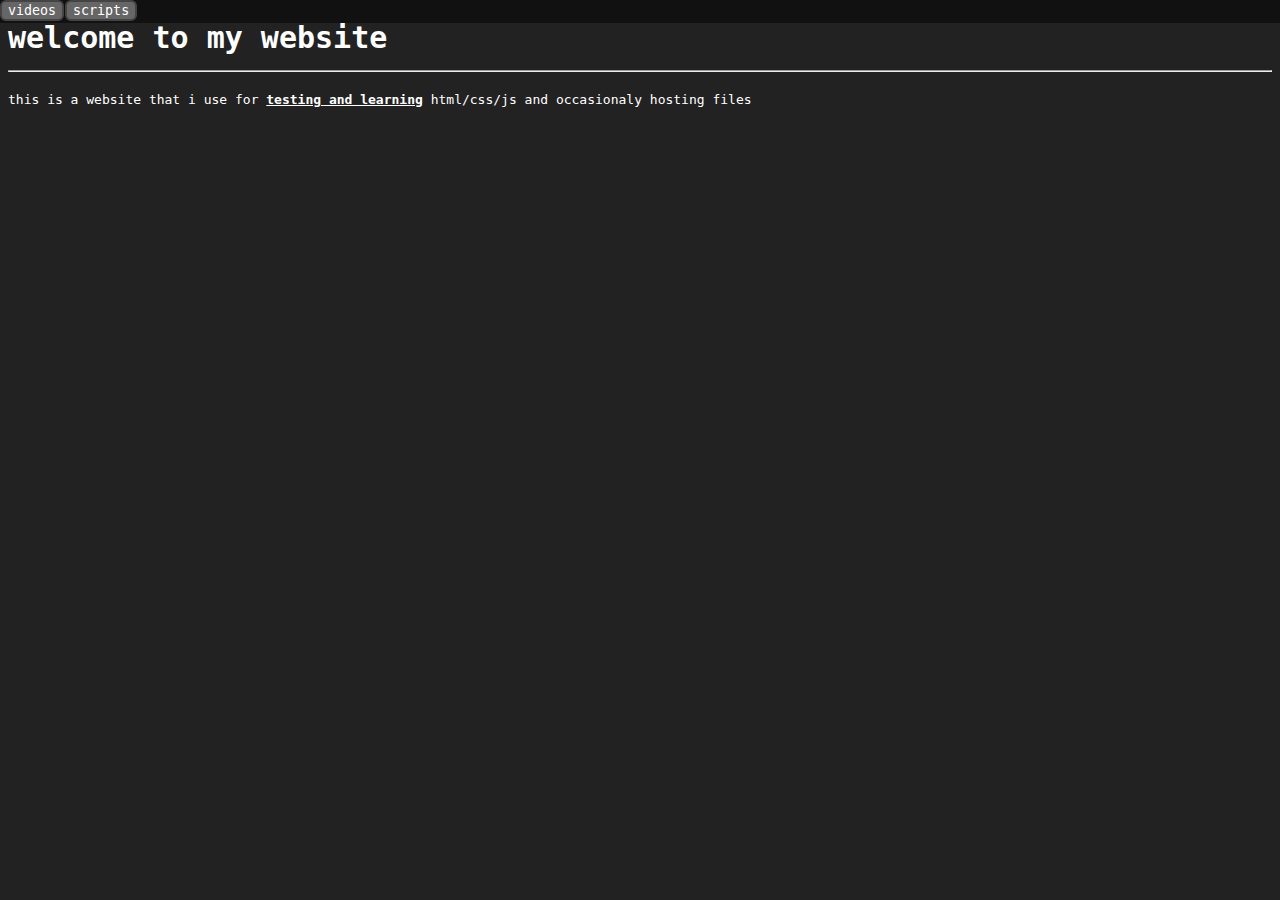
==== index.html @ 98463e0c "commit" ====
<!DOCTYPE html>
<meta name="viewport" content="width=device-width, initial-scale=1">
<meta charset="UTF-8">
<html>
	<link rel="stylesheet" href="style.css">
	<head>
		<body>
			<h1 font-size="20">welcome to my website<hr></h1>
			<p>this is a website that i use for <strong><u>testing and learning</u></strong> html/css/js and occasionaly hosting files</p>
			<div id="top-bar"></div>
			<a href=/test-website/videos.html id=top-button-left><button>videos</button></a>
			<a href=/test-website/scripts.html id=top-button-right><button>scripts</button></a>
		</body>
	</head>
</html>
---- style.css ----
body {
    background-color: #222222;
}
p {
    color: white;
    font-family: monospace;
}
h1 {
    color: white;
    font-family: monospace;
    font-size: 30px;
}
button {
    font-family: monospace;
    background-color: #666666;
    border: 2px solid #444444;
    color: white;
    border-radius: 6px;
}
#top-button-right {
    position: fixed;
    top: 0px;
    left: 65px;
}
#top-button-left {
    position: fixed;
    top: 0px;
    left: 0px;
}
#top-bar {
    position: fixed;
    width: 100%;
    height: 22.5px;
    top: 0%;
    left: 0%;
    background-color: #111111;
}
.music-border {
    border-color: #00AA00;
    border-width: 5px;
    border-style: solid;
    margin: -10px 10px 10px -5px;
}
.green-border {
    border-color: #00AA00;
    border-width: 10px;
    border-style: solid;
}
#title {
    border-color: #00AA00;
    border-width: 10px;
    border-style: solid;
    margin: 0% 39% 0% 39%;
    font-size: 15px;
}
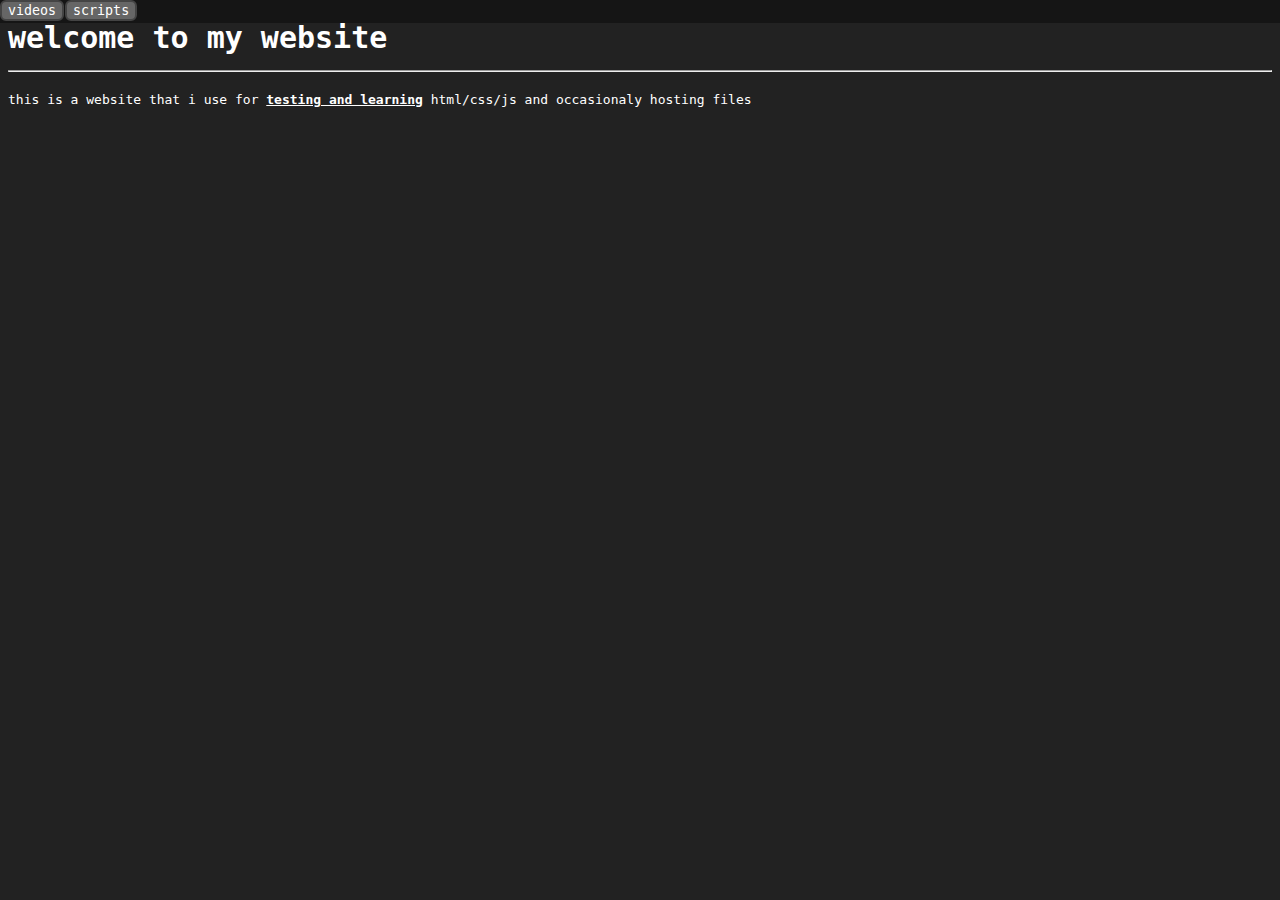
==== commit ce05f333: "commit" ====
--- a/index.html
+++ b/index.html
@@ -1,9 +1,9 @@
 <!DOCTYPE html>
-<meta name="viewport" content="width=device-width, initial-scale=1">
-<meta charset="UTF-8">
 <html>
 	<link rel="stylesheet" href="style.css">
 	<head>
+		<meta name="viewport" content="width=device-width, initial-scale=1">
+  		<meta charset="UTF-8">
 		<body>
 			<h1 font-size="20">welcome to my website<hr></h1>
 			<p>this is a website that i use for <strong><u>testing and learning</u></strong> html/css/js and occasionaly hosting files</p>
@@ -12,4 +12,4 @@
 			<a href=/test-website/scripts.html id=top-button-right><button>scripts</button></a>
 		</body>
 	</head>
-</html>
+</html>--- a/style.css
+++ b/style.css
@@ -34,6 +34,7 @@
     top: 0%;
     left: 0%;
     background-color: #111111;
+    opacity: 0.75;
 }
 .music-border {
     border-color: #00AA00;
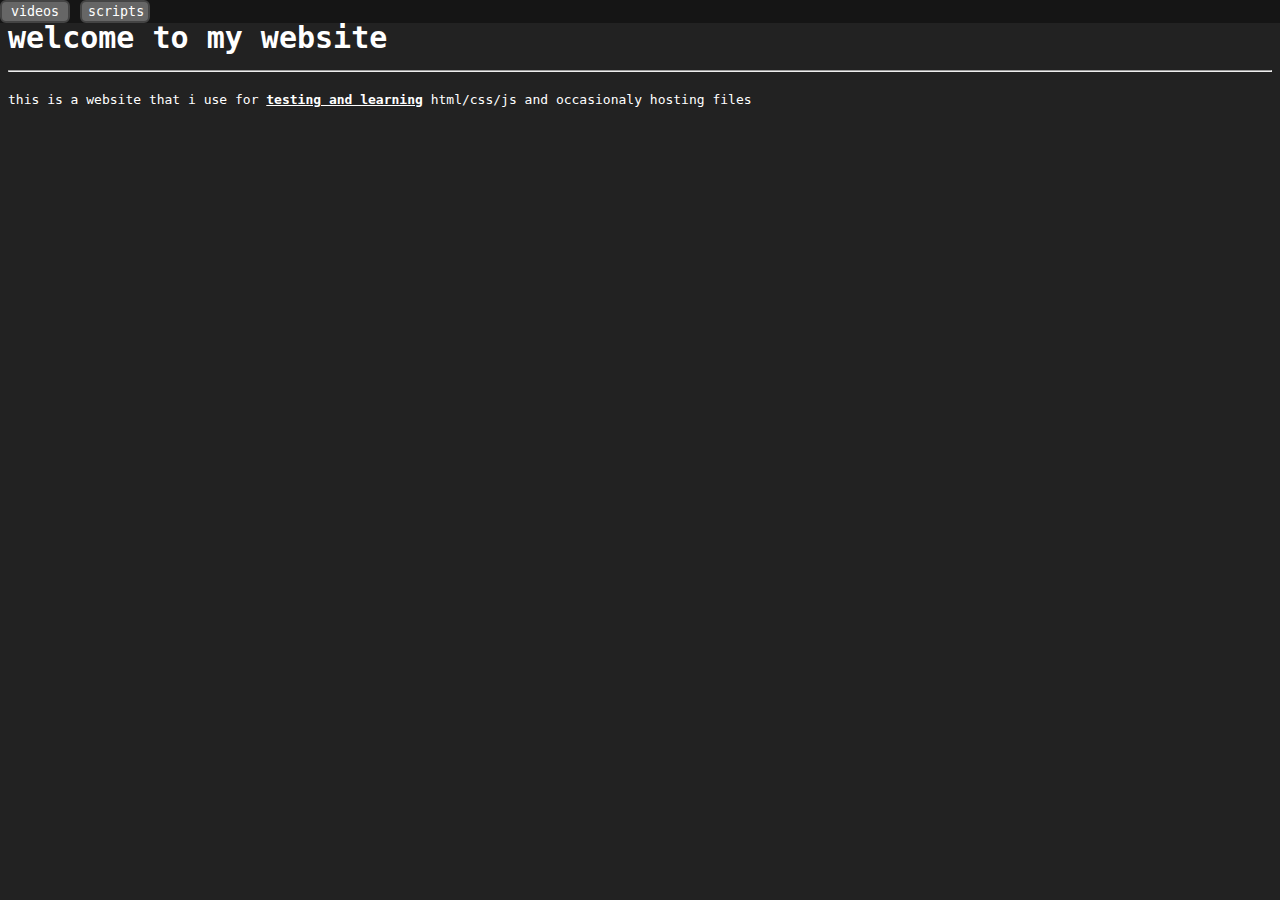
==== commit a04c0b1b: "commit" ====
--- a/index.html
+++ b/index.html
@@ -1,15 +1,18 @@
 <!DOCTYPE html>
 <html>
-	<link rel="stylesheet" href="style.css">
 	<head>
 		<meta name="viewport" content="width=device-width, initial-scale=1">
   		<meta charset="UTF-8">
-		<body>
-			<h1 font-size="20">welcome to my website<hr></h1>
-			<p>this is a website that i use for <strong><u>testing and learning</u></strong> html/css/js and occasionaly hosting files</p>
+		<link rel="stylesheet" href="style.css">
+		<title>Home</title>
+	</head>
+	<body>
+		<h1 font-size="20">welcome to my website<hr></h1>
+		<p>this is a website that i use for <strong><u>testing and learning</u></strong> html/css/js and occasionaly hosting files</p>	
+		<div>
 			<div id="top-bar"></div>
 			<a href=/test-website/videos.html id=top-button-left><button>videos</button></a>
 			<a href=/test-website/scripts.html id=top-button-right><button>scripts</button></a>
-		</body>
-	</head>
+		</div>
+	</body>
 </html>--- a/style.css
+++ b/style.css
@@ -16,11 +16,13 @@
     border: 2px solid #444444;
     color: white;
     border-radius: 6px;
+    width: 70px;
+    height: 22.5px;
 }
 #top-button-right {
     position: fixed;
     top: 0px;
-    left: 65px;
+    left: 80px;
 }
 #top-button-left {
     position: fixed;
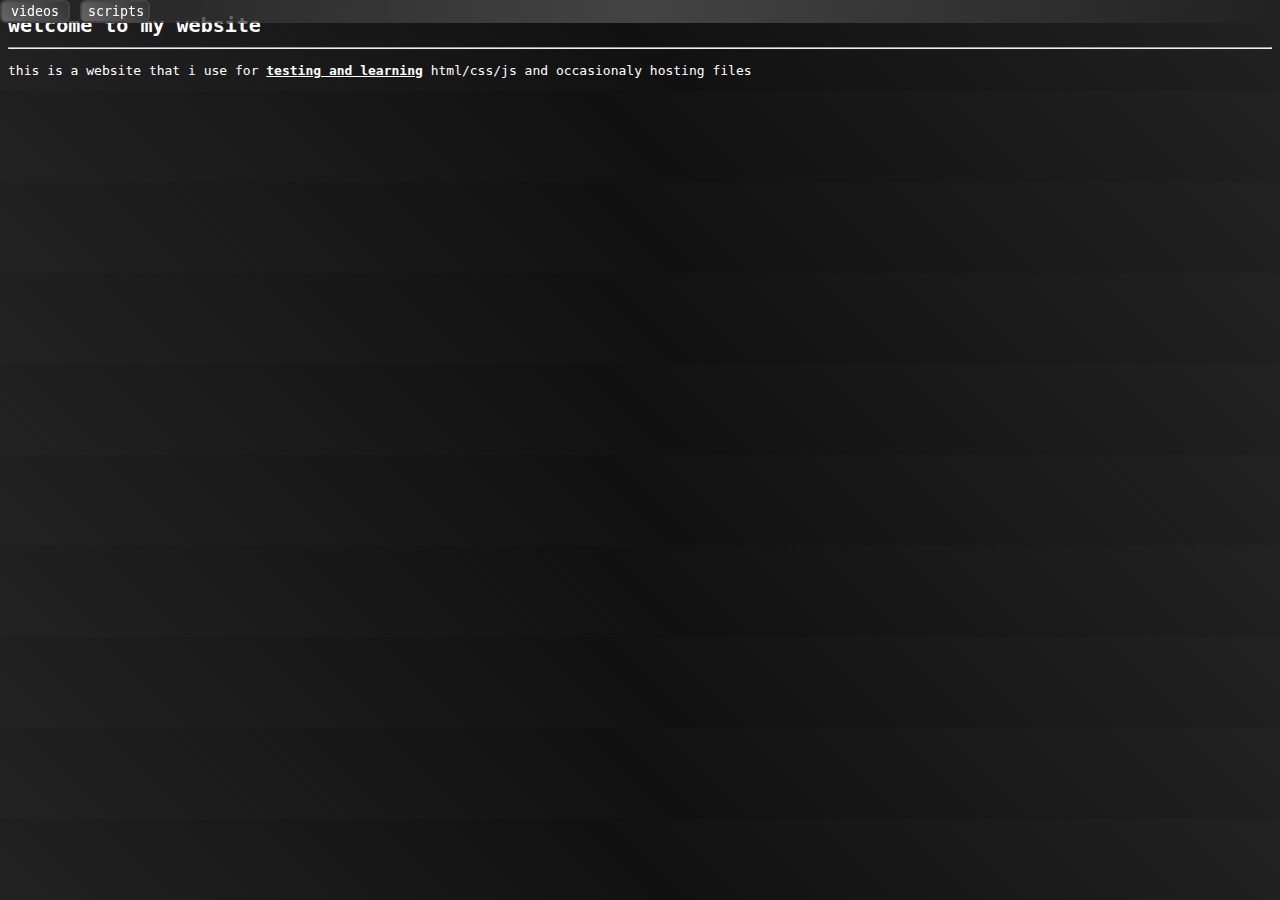
==== commit 9269c0e6: "commit" ====
--- a/index.html
+++ b/index.html
@@ -1,18 +1,20 @@
 <!DOCTYPE html>
 <html>
-	<head>
-		<meta name="viewport" content="width=device-width, initial-scale=1">
-  		<meta charset="UTF-8">
-		<link rel="stylesheet" href="style.css">
-		<title>Home</title>
-	</head>
-	<body>
-		<h1 font-size="20">welcome to my website<hr></h1>
-		<p>this is a website that i use for <strong><u>testing and learning</u></strong> html/css/js and occasionaly hosting files</p>	
-		<div>
-			<div id="top-bar"></div>
-			<a href=/test-website/videos.html id=top-button-left><button>videos</button></a>
-			<a href=/test-website/scripts.html id=top-button-right><button>scripts</button></a>
-		</div>
-	</body>
+<head>
+	<meta name="viewport" content="width=device-width, initial-scale=1">
+	<meta charset="UTF-8">
+	<link rel="stylesheet" href="style.css">
+	<title>Home</title>
+</head>
+<body>
+	<h1>welcome to my website
+		<hr>
+	</h1>
+	<p>this is a website that i use for <strong><u>testing and learning</u></strong> html/css/js and occasionaly hosting files</p>
+	<div>
+		<div id="top-bar"></div>
+		<a href="/test-website/videos.html" id="top-button-left"><button>videos</button></a>
+		<a href="/test-website/scripts.html" id="top-button-right"><button>scripts</button></a>
+	</div>
+</body>
 </html>--- a/style.css
+++ b/style.css
@@ -1,5 +1,5 @@
 body {
-    background-color: #222222;
+    background-image: linear-gradient(45deg, #222222, #111111, #222222);
 }
 p {
     color: white;
@@ -8,16 +8,19 @@
 h1 {
     color: white;
     font-family: monospace;
-    font-size: 30px;
+    font-size: 20px;
 }
 button {
     font-family: monospace;
-    background-color: #666666;
+    background-image: linear-gradient(45deg, #666666, #333333);
     border: 2px solid #444444;
     color: white;
     border-radius: 6px;
     width: 70px;
     height: 22.5px;
+}
+button:hover {
+    box-shadow: 0px 0px 2px 2px #004400;
 }
 #top-button-right {
     position: fixed;
@@ -35,7 +38,7 @@
     height: 22.5px;
     top: 0%;
     left: 0%;
-    background-color: #111111;
+    background-image: linear-gradient(to right, #222222, #555555, #222222);
     opacity: 0.75;
 }
 .music-border {
@@ -55,4 +58,8 @@
     border-style: solid;
     margin: 0% 39% 0% 39%;
     font-size: 15px;
+}
+#script {
+    width: 76.2667px !important;
+    height: auto !important;
 }